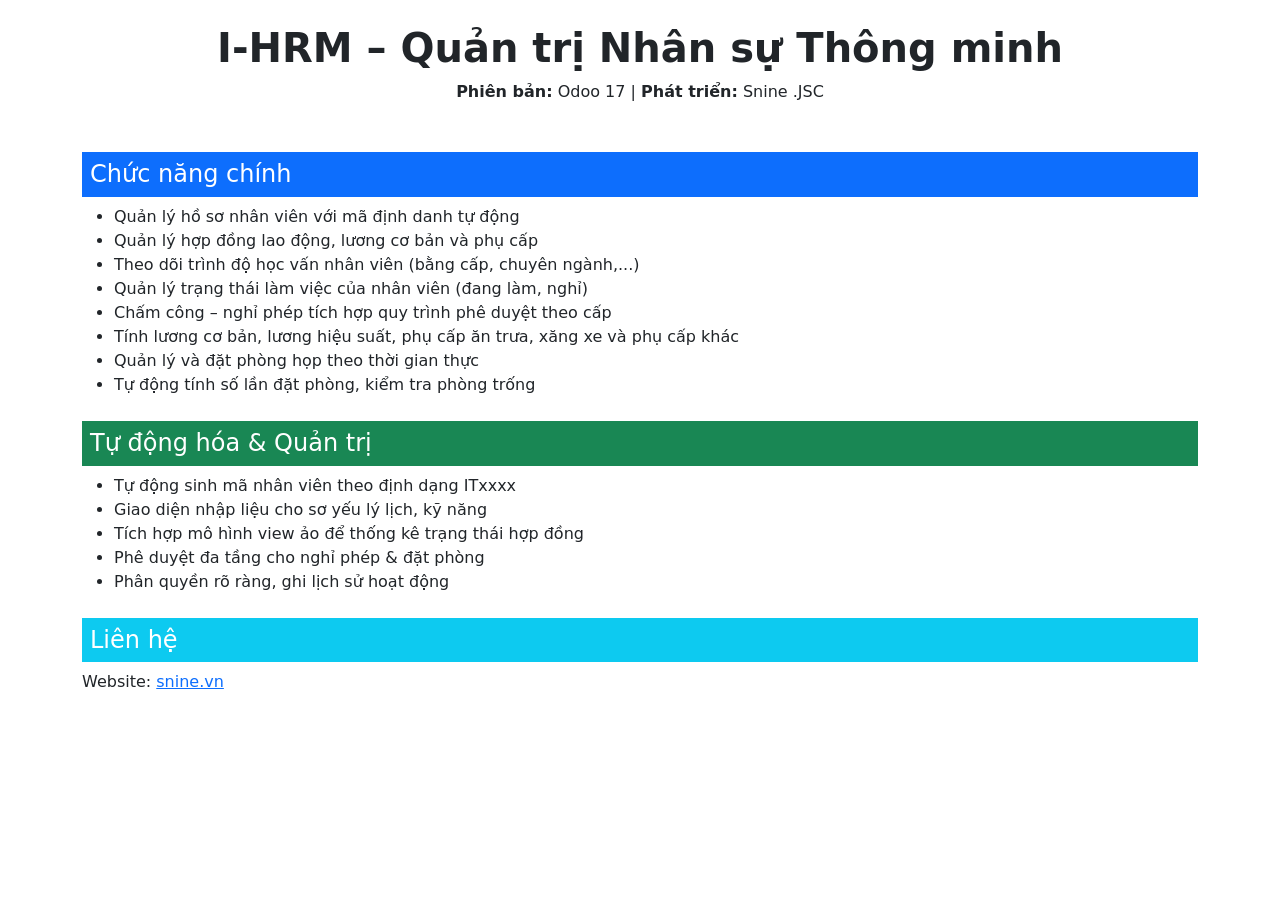
==== s_appraisal/static/description/index.html @ 9ada50de "module s_appraisal" ====
<!DOCTYPE html>
<html lang="vi">
<head>
    <meta charset="UTF-8">
    <title>I-HRM – Hệ thống Quản trị Nhân sự Thông minh</title>
    <link href="https://cdn.jsdelivr.net/npm/bootstrap@5.3.0/dist/css/bootstrap.min.css" rel="stylesheet">
</head>
<body class="container py-4">

    <header class="text-center mb-5">
        <h1 class="fw-bold">I-HRM – Quản trị Nhân sự Thông minh</h1>
        <p><strong>Phiên bản:</strong> Odoo 17 | <strong>Phát triển:</strong> Snine .JSC</p>
    </header>

    <section class="mb-4">
        <h4 class="bg-primary text-white p-2">Chức năng chính</h4>
        <ul>
            <li>Quản lý hồ sơ nhân viên với mã định danh tự động</li>
            <li>Quản lý hợp đồng lao động, lương cơ bản và phụ cấp</li>
            <li>Theo dõi trình độ học vấn nhân viên (bằng cấp, chuyên ngành,...)</li>
            <li>Quản lý trạng thái làm việc của nhân viên (đang làm, nghỉ)</li>
            <li>Chấm công – nghỉ phép tích hợp quy trình phê duyệt theo cấp</li>
            <li>Tính lương cơ bản, lương hiệu suất, phụ cấp ăn trưa, xăng xe và phụ cấp khác</li>
            <li>Quản lý và đặt phòng họp theo thời gian thực</li>
            <li>Tự động tính số lần đặt phòng, kiểm tra phòng trống</li>
        </ul>
    </section>

    <section class="mb-4">
        <h4 class="bg-success text-white p-2">Tự động hóa & Quản trị</h4>
        <ul>
            <li>Tự động sinh mã nhân viên theo định dạng ITxxxx</li>
            <li>Giao diện nhập liệu cho sơ yếu lý lịch, kỹ năng</li>
            <li>Tích hợp mô hình view ảo để thống kê trạng thái hợp đồng</li>
            <li>Phê duyệt đa tầng cho nghỉ phép & đặt phòng</li>
            <li>Phân quyền rõ ràng, ghi lịch sử hoạt động</li>
        </ul>
    </section>


    <section>
        <h4 class="bg-info text-white p-2">Liên hệ</h4>
        <p>Website: <a href="https://snine.vn" target="_blank">snine.vn</a></p>
    </section>

    <script src="https://cdn.jsdelivr.net/npm/bootstrap@5.3.0/dist/js/bootstrap.bundle.min.js"></script>
</body>
</html>
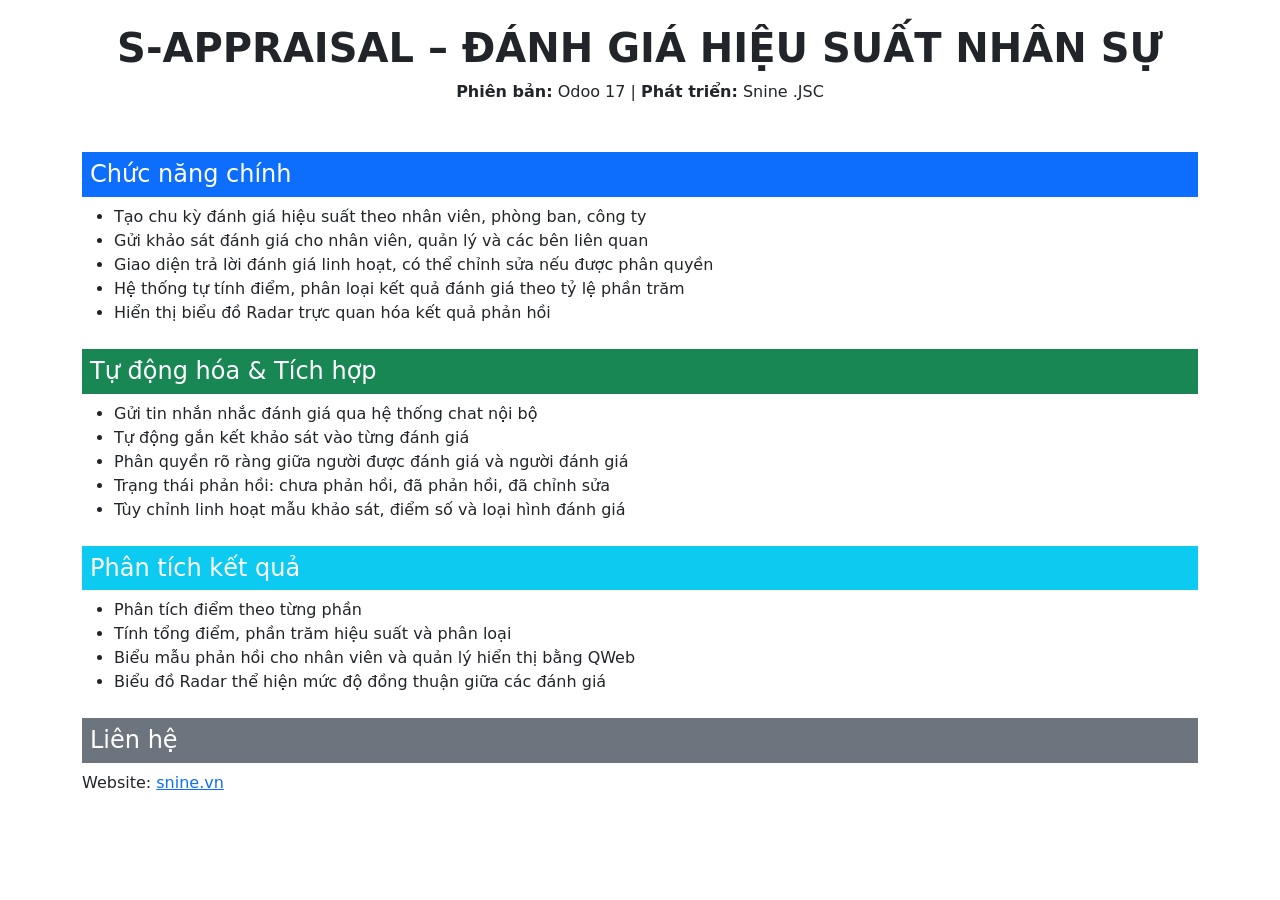
==== commit a57c6369: "update module s_appraisal, s_hrm, s_crm" ====
--- a/s_appraisal/static/description/index.html
+++ b/s_appraisal/static/description/index.html
@@ -2,47 +2,54 @@
 <html lang="vi">
 <head>
     <meta charset="UTF-8">
-    <title>I-HRM – Hệ thống Quản trị Nhân sự Thông minh</title>
+    <title>S-Appraisal – Đánh giá năng lực nhân sự</title>
     <link href="https://cdn.jsdelivr.net/npm/bootstrap@5.3.0/dist/css/bootstrap.min.css" rel="stylesheet">
 </head>
 <body class="container py-4">
 
     <header class="text-center mb-5">
-        <h1 class="fw-bold">I-HRM – Quản trị Nhân sự Thông minh</h1>
+        <h1 class="fw-bold text-uppercase">S-Appraisal – Đánh giá hiệu suất nhân sự</h1>
         <p><strong>Phiên bản:</strong> Odoo 17 | <strong>Phát triển:</strong> Snine .JSC</p>
     </header>
 
     <section class="mb-4">
         <h4 class="bg-primary text-white p-2">Chức năng chính</h4>
         <ul>
-            <li>Quản lý hồ sơ nhân viên với mã định danh tự động</li>
-            <li>Quản lý hợp đồng lao động, lương cơ bản và phụ cấp</li>
-            <li>Theo dõi trình độ học vấn nhân viên (bằng cấp, chuyên ngành,...)</li>
-            <li>Quản lý trạng thái làm việc của nhân viên (đang làm, nghỉ)</li>
-            <li>Chấm công – nghỉ phép tích hợp quy trình phê duyệt theo cấp</li>
-            <li>Tính lương cơ bản, lương hiệu suất, phụ cấp ăn trưa, xăng xe và phụ cấp khác</li>
-            <li>Quản lý và đặt phòng họp theo thời gian thực</li>
-            <li>Tự động tính số lần đặt phòng, kiểm tra phòng trống</li>
+            <li>Tạo chu kỳ đánh giá hiệu suất theo nhân viên, phòng ban, công ty</li>
+            <li>Gửi khảo sát đánh giá cho nhân viên, quản lý và các bên liên quan</li>
+            <li>Giao diện trả lời đánh giá linh hoạt, có thể chỉnh sửa nếu được phân quyền</li>
+            <li>Hệ thống tự tính điểm, phân loại kết quả đánh giá theo tỷ lệ phần trăm</li>
+            <li>Hiển thị biểu đồ Radar trực quan hóa kết quả phản hồi</li>
         </ul>
     </section>
 
     <section class="mb-4">
-        <h4 class="bg-success text-white p-2">Tự động hóa & Quản trị</h4>
+        <h4 class="bg-success text-white p-2">Tự động hóa & Tích hợp</h4>
         <ul>
-            <li>Tự động sinh mã nhân viên theo định dạng ITxxxx</li>
-            <li>Giao diện nhập liệu cho sơ yếu lý lịch, kỹ năng</li>
-            <li>Tích hợp mô hình view ảo để thống kê trạng thái hợp đồng</li>
-            <li>Phê duyệt đa tầng cho nghỉ phép & đặt phòng</li>
-            <li>Phân quyền rõ ràng, ghi lịch sử hoạt động</li>
+            <li>Gửi tin nhắn nhắc đánh giá qua hệ thống chat nội bộ</li>
+            <li>Tự động gắn kết khảo sát vào từng đánh giá</li>
+            <li>Phân quyền rõ ràng giữa người được đánh giá và người đánh giá</li>
+            <li>Trạng thái phản hồi: chưa phản hồi, đã phản hồi, đã chỉnh sửa</li>
+            <li>Tùy chỉnh linh hoạt mẫu khảo sát, điểm số và loại hình đánh giá</li>
         </ul>
     </section>
 
+    <section class="mb-4">
+        <h4 class="bg-info text-white p-2">Phân tích kết quả</h4>
+        <ul>
+            <li>Phân tích điểm theo từng phần</li>
+            <li>Tính tổng điểm, phần trăm hiệu suất và phân loại</li>
+            <li>Biểu mẫu phản hồi cho nhân viên và quản lý hiển thị bằng QWeb</li>
+            <li>Biểu đồ Radar thể hiện mức độ đồng thuận giữa các đánh giá</li>
+        </ul>
+    </section>
 
     <section>
-        <h4 class="bg-info text-white p-2">Liên hệ</h4>
+        <h4 class="bg-secondary text-white p-2">Liên hệ</h4>
         <p>Website: <a href="https://snine.vn" target="_blank">snine.vn</a></p>
     </section>
 
     <script src="https://cdn.jsdelivr.net/npm/bootstrap@5.3.0/dist/js/bootstrap.bundle.min.js"></script>
 </body>
 </html>
+
